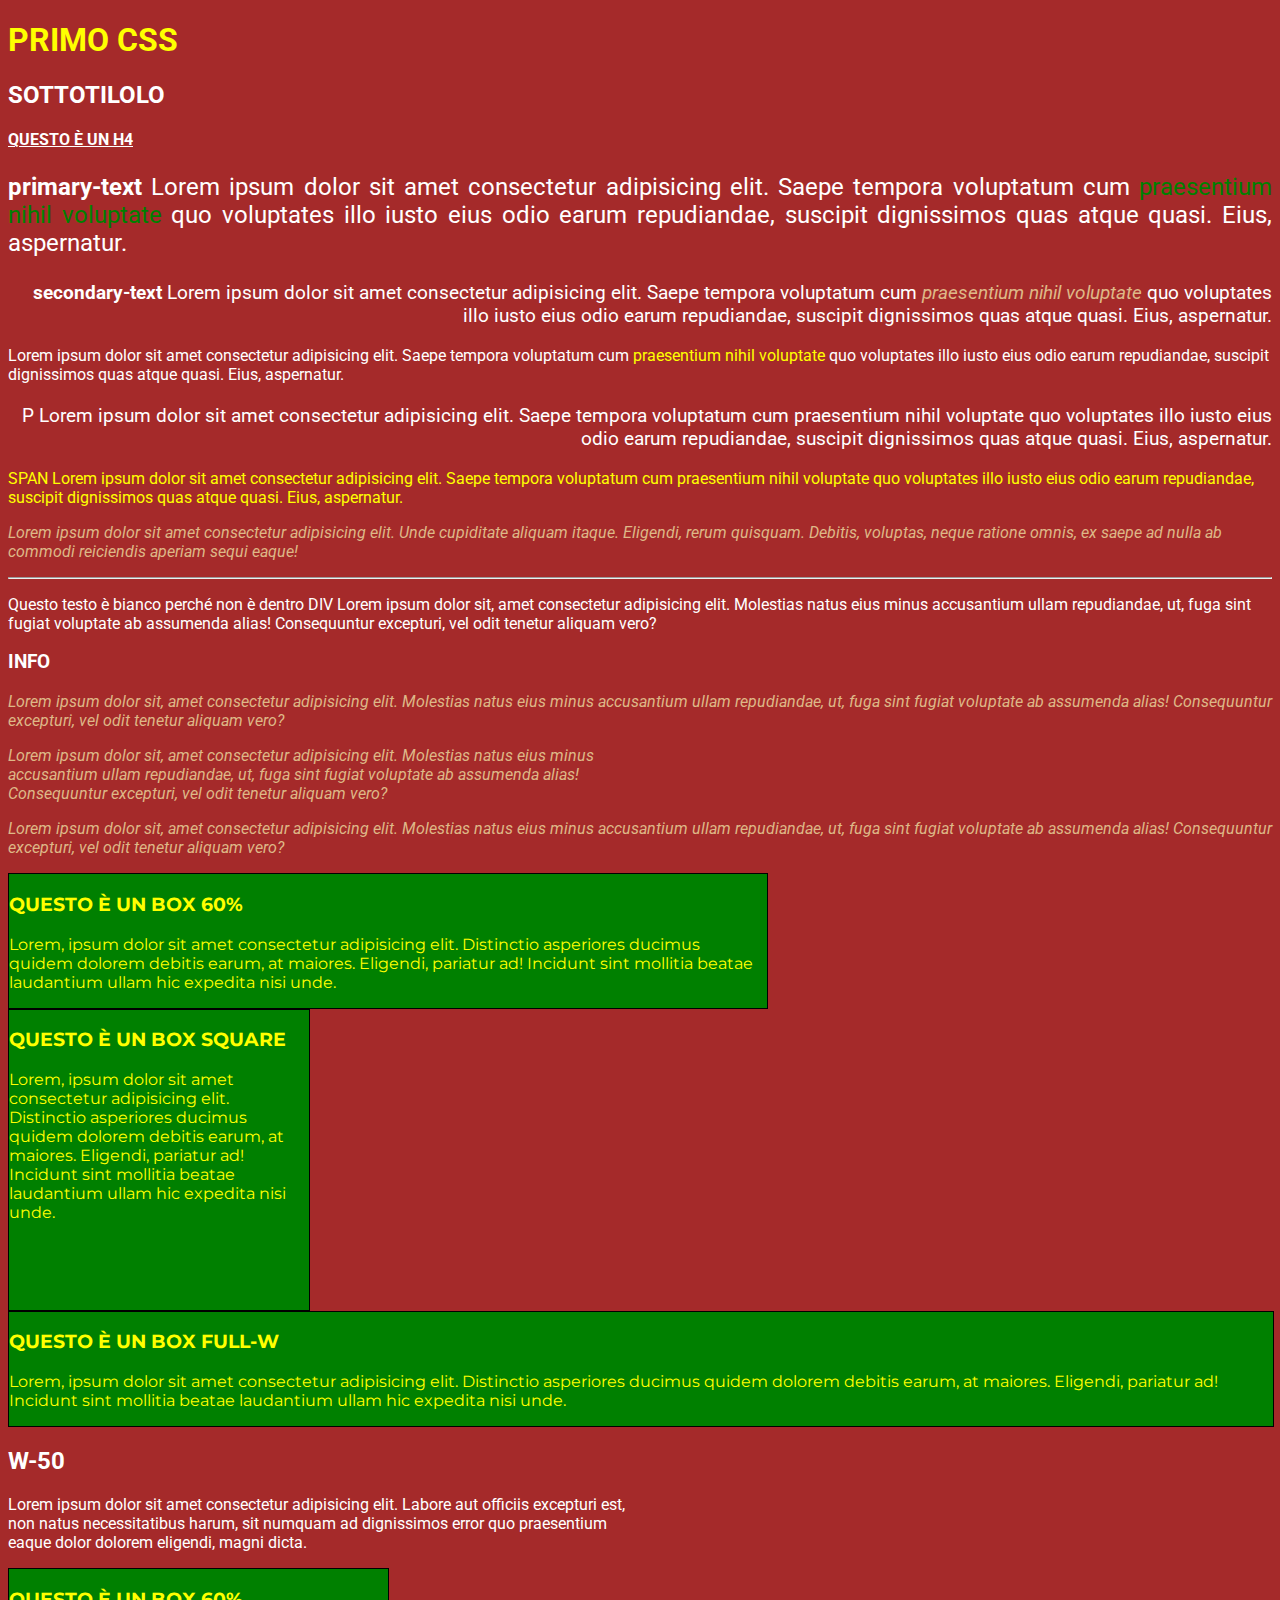
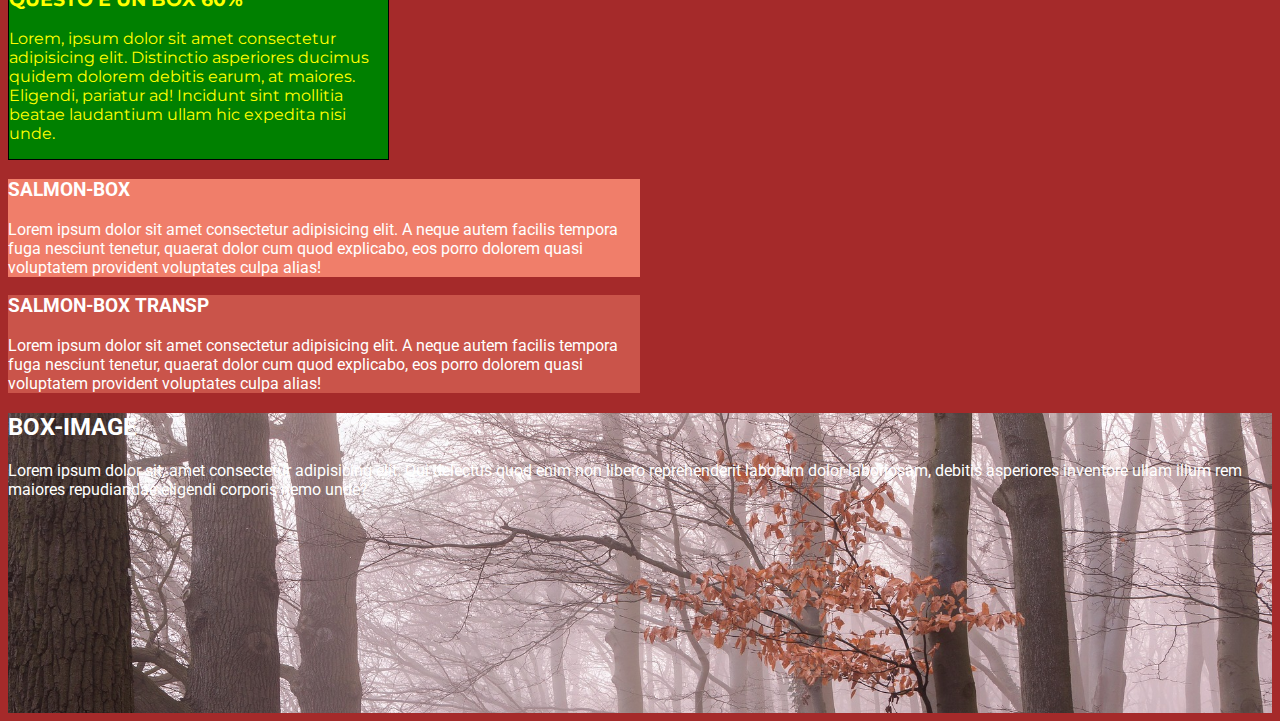
==== index.html @ b5690542 "fine LC CSS 1" ====
<!DOCTYPE html>
<html lang="en">
<head>
  <meta charset="UTF-8">
  <meta name="viewport" content="width=device-width, initial-scale=1.0">

  <!-- Google Font ROBOTO - Montserrat -->
  <link rel="preconnect" href="https://fonts.googleapis.com">
  <link rel="preconnect" href="https://fonts.gstatic.com" crossorigin>
  <link href="https://fonts.googleapis.com/css2?family=Montserrat:ital,wght@0,100..900;1,100..900&family=Roboto:ital,wght@0,100;0,300;0,400;0,500;0,700;0,900;1,100;1,300;1,400;1,500;1,700;1,900&display=swap" rel="stylesheet">

  <style type="text/css">
    /* Questo è un commento  */
    /* body {
      background-color: brown;
      color: #FFFFFF;
    } */
  </style>

  <!-- caricamento CSS esterno  -->
   <link rel="stylesheet" href="css/style.css">

  <title>Primo CSS</title>
</head>
<body>
  <!-- di ID ne deve essere presente solo uno in pagina  -->
  <h1 id="main-title">Primo CSS</h1>
  <h2>sottotilolo</h2>
  <h4>questo è un H4</h4>

  <p class="primary-text">
    <strong>primary-text</strong> 
    Lorem ipsum dolor sit amet consectetur adipisicing elit. Saepe tempora voluptatum cum <span>praesentium nihil voluptate</span> quo voluptates illo iusto eius odio earum repudiandae, suscipit dignissimos quas atque quasi. Eius, aspernatur.
  </p>

  <p class="secondary-text">
    <strong>secondary-text</strong>
    Lorem ipsum dolor sit amet consectetur adipisicing elit. Saepe tempora voluptatum cum <span>praesentium nihil voluptate</span> quo voluptates illo iusto eius odio earum repudiandae, suscipit dignissimos quas atque quasi. Eius, aspernatur.
  </p>
  
  <p>
    Lorem ipsum dolor sit amet consectetur adipisicing elit. Saepe tempora voluptatum cum <span>praesentium nihil voluptate</span> quo voluptates illo iusto eius odio earum repudiandae, suscipit dignissimos quas atque quasi. Eius, aspernatur.
  </p>
  

  <p class="secondary-text">
    P
    Lorem ipsum dolor sit amet consectetur adipisicing elit. Saepe tempora voluptatum cum praesentium nihil voluptate quo voluptates illo iusto eius odio earum repudiandae, suscipit dignissimos quas atque quasi. Eius, aspernatur.
  </p>
  <span class="secondary-text">
    SPAN
    Lorem ipsum dolor sit amet consectetur adipisicing elit. Saepe tempora voluptatum cum praesentium nihil voluptate quo voluptates illo iusto eius odio earum repudiandae, suscipit dignissimos quas atque quasi. Eius, aspernatur.
  </span>

  <p class="description">
    Lorem ipsum dolor sit amet consectetur adipisicing elit. Unde cupiditate aliquam itaque. Eligendi, rerum quisquam. Debitis, voluptas, neque ratione omnis, ex saepe ad nulla ab commodi reiciendis aperiam sequi eaque!
  </p>

  <hr>
  <section id="info">
    <p>
      Questo testo è bianco perché non è dentro DIV 
      Lorem ipsum dolor sit, amet consectetur adipisicing elit. Molestias natus eius minus accusantium ullam repudiandae, ut, fuga sint fugiat voluptate ab assumenda alias! Consequuntur excepturi, vel odit tenetur aliquam vero?
    </p>
    <div>
      <h3>Info</h3>
      <p>
        Lorem ipsum dolor sit, amet consectetur adipisicing elit. Molestias natus eius minus accusantium ullam repudiandae, ut, fuga sint fugiat voluptate ab assumenda alias! Consequuntur excepturi, vel odit tenetur aliquam vero?
      </p>

      <p class="w-50">
        Lorem ipsum dolor sit, amet consectetur adipisicing elit. Molestias natus eius minus accusantium ullam repudiandae, ut, fuga sint fugiat voluptate ab assumenda alias! Consequuntur excepturi, vel odit tenetur aliquam vero?
      </p>

      <div>
        <p>
          Lorem ipsum dolor sit, amet consectetur adipisicing elit. Molestias natus eius minus accusantium ullam repudiandae, ut, fuga sint fugiat voluptate ab assumenda alias! Consequuntur excepturi, vel odit tenetur aliquam vero?
        </p>
      </div>
    </div>
  </section>

  <div class="box">
    <h3>Questo è un box 60%</h3>
    <p>
      Lorem, ipsum dolor sit amet consectetur adipisicing elit. Distinctio asperiores ducimus quidem dolorem debitis earum, at maiores. Eligendi, pariatur ad! Incidunt sint mollitia beatae laudantium ullam hic expedita nisi unde.
    </p>
  </div>

  <div class="box square">
    <h3>Questo è un box square</h3>
    <p>
      Lorem, ipsum dolor sit amet consectetur adipisicing elit. Distinctio asperiores ducimus quidem dolorem debitis earum, at maiores. Eligendi, pariatur ad! Incidunt sint mollitia beatae laudantium ullam hic expedita nisi unde.
    </p>
  </div>

  <div class="box full-w">
    <h3>Questo è un box full-w</h3>
    <p>
      Lorem, ipsum dolor sit amet consectetur adipisicing elit. Distinctio asperiores ducimus quidem dolorem debitis earum, at maiores. Eligendi, pariatur ad! Incidunt sint mollitia beatae laudantium ullam hic expedita nisi unde.
    </p>
  </div>

  <div class="w-50">
    <h2>w-50</h2>
    <p>
      Lorem ipsum dolor sit amet consectetur adipisicing elit. Labore aut officiis excepturi est, non natus necessitatibus harum, sit numquam ad dignissimos error quo praesentium eaque dolor dolorem eligendi, magni dicta.
    </p>

    <div class="box">
      <h3>Questo è un box 60%</h3>
      <p>
        Lorem, ipsum dolor sit amet consectetur adipisicing elit. Distinctio asperiores ducimus quidem dolorem debitis earum, at maiores. Eligendi, pariatur ad! Incidunt sint mollitia beatae laudantium ullam hic expedita nisi unde.
      </p>
    </div>

    <div class="salmon-box">
      <h3>salmon-box</h3>
      <p>
        Lorem ipsum dolor sit amet consectetur adipisicing elit. A neque autem facilis tempora fuga nesciunt tenetur, quaerat dolor cum quod explicabo, eos porro dolorem quasi voluptatem provident voluptates culpa alias!
      </p>
    </div>

    <div class="salmon-box transp">
      <h3>salmon-box transp</h3>
      <p>
        Lorem ipsum dolor sit amet consectetur adipisicing elit. A neque autem facilis tempora fuga nesciunt tenetur, quaerat dolor cum quod explicabo, eos porro dolorem quasi voluptatem provident voluptates culpa alias!
      </p>
    </div>

    

  </div>

  <div class="box-image">
    <h2>box-image</h2>
    <p>
      Lorem ipsum dolor sit, amet consectetur adipisicing elit. Qui delectus quod enim non libero reprehenderit laborum dolor laboriosam, debitis asperiores inventore ullam illum rem maiores repudiandae eligendi corporis nemo unde?
    </p>
  </div>
  
</body>
</html>
---- css/style.css ----
/* GENERAL */

body{
  background-color: brown;
  color: white;
  font-family: "Roboto", sans-serif;
  font-size: 16px;
}

/* mettendo la virgola fra più selettori l'istruzione interessarà tutti  */
h1, h2, h3, h4{
  text-transform: uppercase;
}

h4{
  text-decoration: underline;
}

span{
  color: yellow;
}

/*************** UTILS ****************/
.w-50{
  width: 50%;
}

/* ELEMENTS */
.box{
  font-family: "Montserrat", sans-serif;
  background-color: green;
  color: yellow;
  width: 60%;
  border: 1px solid black;
}

/* istruzione per i box che sono anche square */
.box.square{
  width: 300px;
  height: 300px;
  /* font bold */
  font-weight:;
}

.box.full-w{
  width: 100%;
}

.salmon-box{
  /* background-color: #F07E6A; */
  background-color: rgb(240, 126, 106);
}

.salmon-box.transp{
  background-color: rgba(240, 126, 106, 0.5);
}

#main-title{
  color: yellow;
}

/* rem è in propostione alla dimensione del font di default  */
.primary-text{
  font-size: 1.5rem;
  text-align: justify;
}

/* più selettori separati da spazio significa che sono uno ineestato nell'altro  */
.primary-text span{
  color: green;

}

/* em è in proporzione alla dimensione del font del genitore  */
p.secondary-text{
  font-size: 1.2em;
  text-align: right;
}

.secondary-text span,
.description,
section#info div p
{
  color: burlywood;
  font-style: italic;
}

.box-image{
  background-image: url('../img/bosco.jpg');
  min-height: 300px;
  background-size:cover;
}
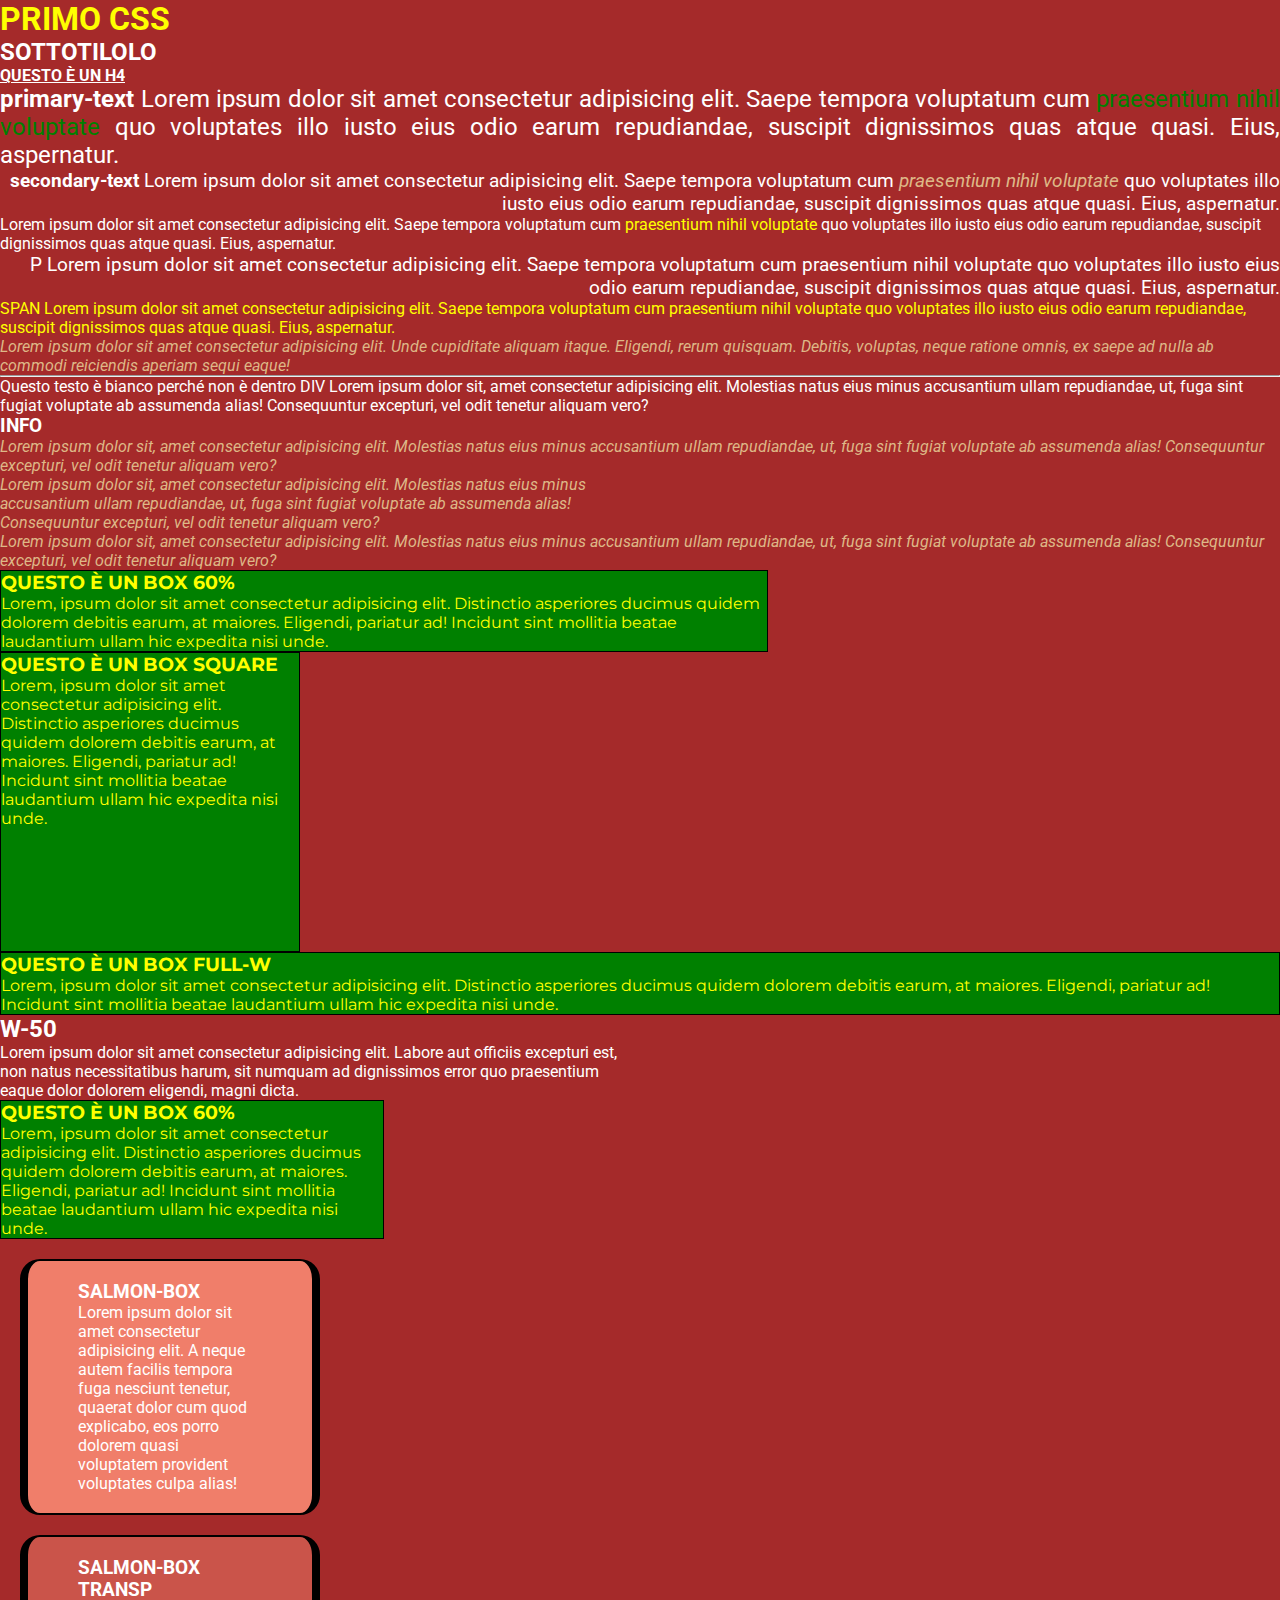
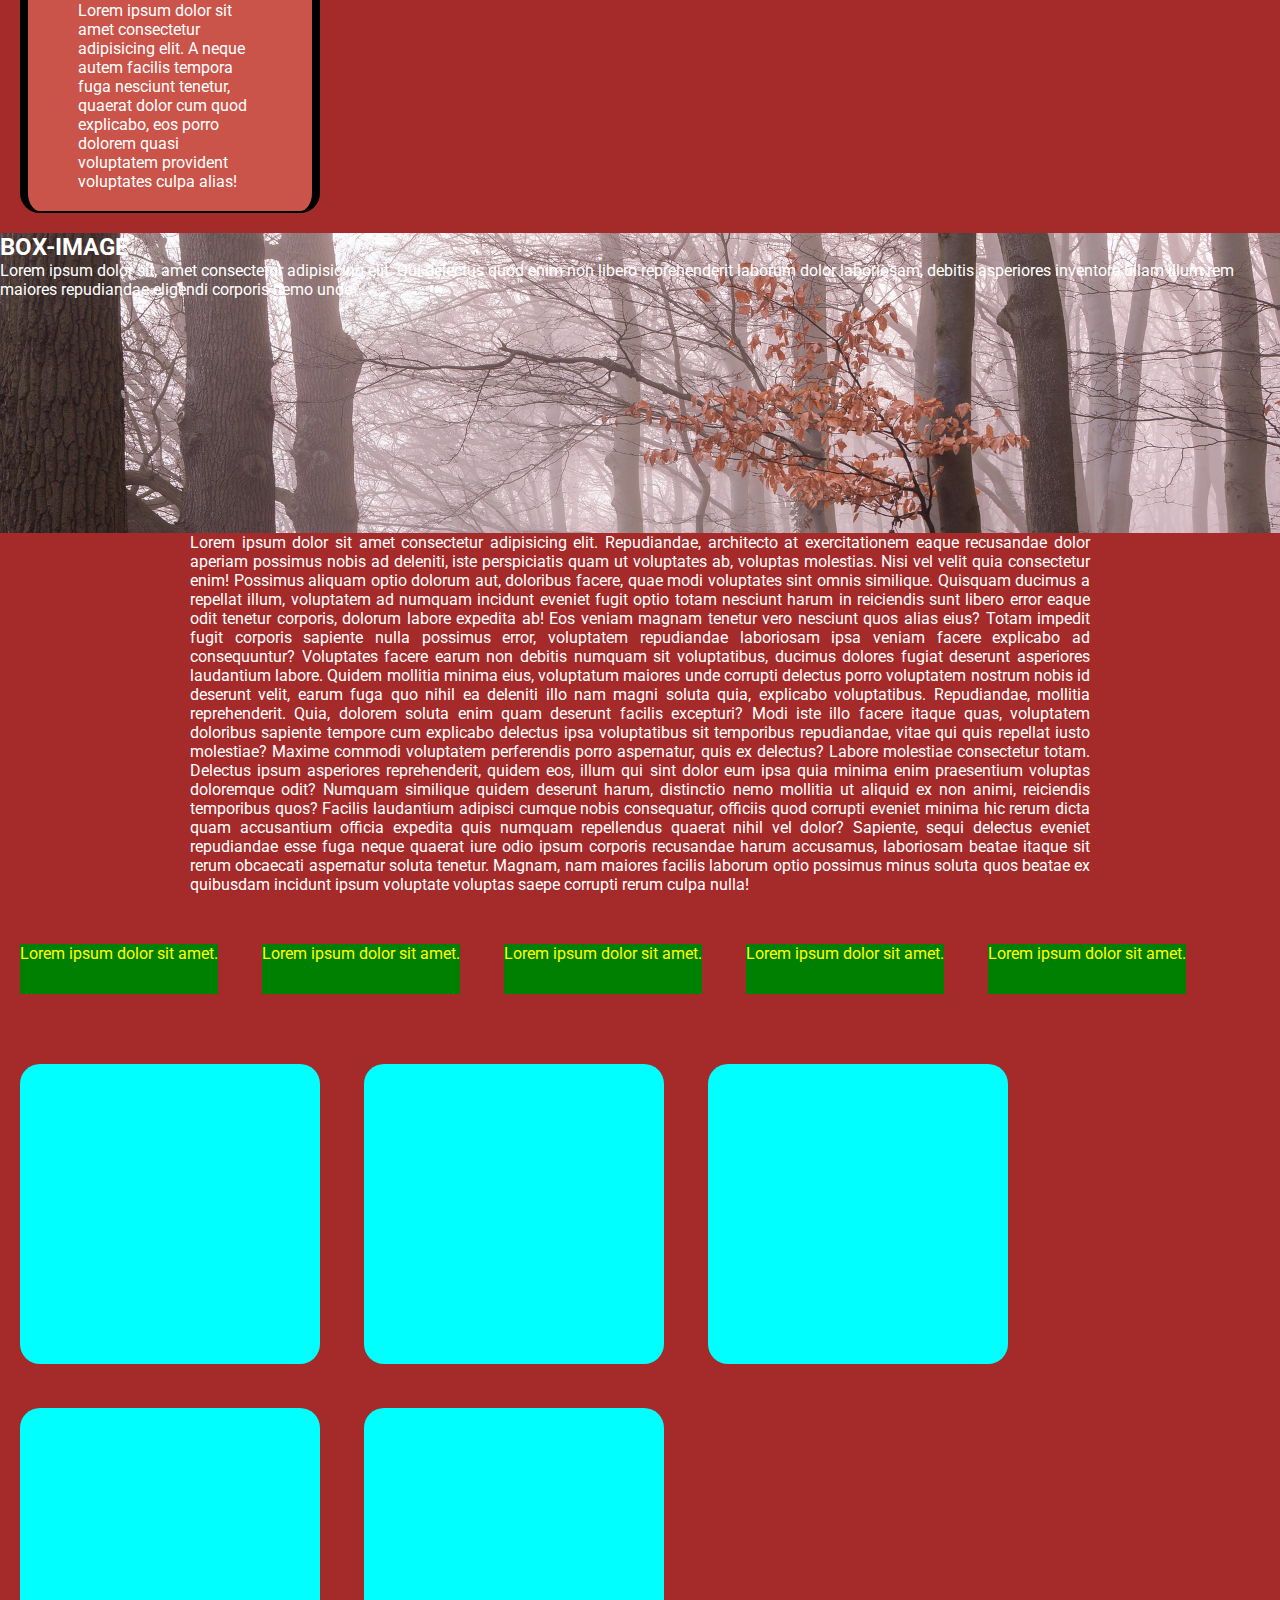
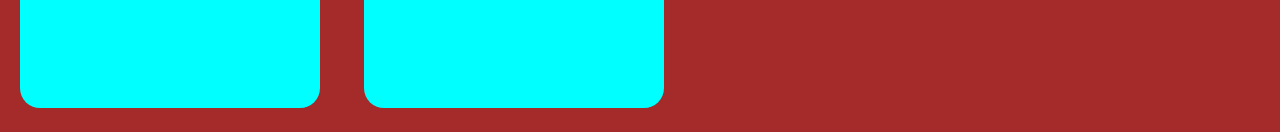
==== commit 6d09c9b6: "fine LC CSS 2" ====
--- a/index.html
+++ b/index.html
@@ -138,6 +138,26 @@
       Lorem ipsum dolor sit, amet consectetur adipisicing elit. Qui delectus quod enim non libero reprehenderit laborum dolor laboriosam, debitis asperiores inventore ullam illum rem maiores repudiandae eligendi corporis nemo unde?
     </p>
   </div>
+
+  <section class="container">
+    <p class="justify">
+      Lorem ipsum dolor sit amet consectetur adipisicing elit. Repudiandae, architecto at exercitationem eaque recusandae dolor aperiam possimus nobis ad deleniti, iste perspiciatis quam ut voluptates ab, voluptas molestias. Nisi vel velit quia consectetur enim! Possimus aliquam optio dolorum aut, doloribus facere, quae modi voluptates sint omnis similique. Quisquam ducimus a repellat illum, voluptatem ad numquam incidunt eveniet fugit optio totam nesciunt harum in reiciendis sunt libero error eaque odit tenetur corporis, dolorum labore expedita ab! Eos veniam magnam tenetur vero nesciunt quos alias eius? Totam impedit fugit corporis sapiente nulla possimus error, voluptatem repudiandae laboriosam ipsa veniam facere explicabo ad consequuntur? Voluptates facere earum non debitis numquam sit voluptatibus, ducimus dolores fugiat deserunt asperiores laudantium labore. Quidem mollitia minima eius, voluptatum maiores unde corrupti delectus porro voluptatem nostrum nobis id deserunt velit, earum fuga quo nihil ea deleniti illo nam magni soluta quia, explicabo voluptatibus. Repudiandae, mollitia reprehenderit. Quia, dolorem soluta enim quam deserunt facilis excepturi? Modi iste illo facere itaque quas, voluptatem doloribus sapiente tempore cum explicabo delectus ipsa voluptatibus sit temporibus repudiandae, vitae qui quis repellat iusto molestiae? Maxime commodi voluptatem perferendis porro aspernatur, quis ex delectus? Labore molestiae consectetur totam. Delectus ipsum asperiores reprehenderit, quidem eos, illum qui sint dolor eum ipsa quia minima enim praesentium voluptas doloremque odit? Numquam similique quidem deserunt harum, distinctio nemo mollitia ut aliquid ex non animi, reiciendis temporibus quos? Facilis laudantium adipisci cumque nobis consequatur, officiis quod corrupti eveniet minima hic rerum dicta quam accusantium officia expedita quis numquam repellendus quaerat nihil vel dolor? Sapiente, sequi delectus eveniet repudiandae esse fuga neque quaerat iure odio ipsum corporis recusandae harum accusamus, laboriosam beatae itaque sit rerum obcaecati aspernatur soluta tenetur. Magnam, nam maiores facilis laborum optio possimus minus soluta quos beatae ex quibusdam incidunt ipsum voluptate voluptas saepe corrupti rerum culpa nulla!
+    </p>
+  </section>
+
+  <div class="text-inine my-30">
+    <span>Lorem ipsum dolor sit amet.</span>
+    <span>Lorem ipsum dolor sit amet.</span>
+    <span>Lorem ipsum dolor sit amet.</span>
+    <span>Lorem ipsum dolor sit amet.</span>
+    <span>Lorem ipsum dolor sit amet.</span>
+  </div>
+
+  <div class="color-box"></div>
+  <div class="color-box"></div>
+  <div class="color-box"></div>
+  <div class="color-box"></div>
+  <div class="color-box"></div>
   
 </body>
 </html>--- a/css/style.css
+++ b/css/style.css
@@ -1,10 +1,22 @@
 /* GENERAL */
+/* reset */
+*{
+  margin: 0;
+  padding: 0;
+  box-sizing: border-box;
+}
 
 body{
   background-color: brown;
   color: white;
   font-family: "Roboto", sans-serif;
   font-size: 16px;
+}
+
+.container{
+  width: 95%;
+  max-width: 900px;
+  margin: 0 auto;
 }
 
 /* mettendo la virgola fra più selettori l'istruzione interessarà tutti  */
@@ -18,6 +30,19 @@
 
 span{
   color: yellow;
+}
+
+.justify{
+  text-align: justify;
+}
+
+.hide{
+  display: none;
+}
+
+.my-30{
+  margin-top: 30px;
+  margin-bottom: 30px;
 }
 
 /*************** UTILS ****************/
@@ -47,8 +72,18 @@
 }
 
 .salmon-box{
+  width: 300px;
   /* background-color: #F07E6A; */
   background-color: rgb(240, 126, 106);
+  border-color: black;
+  border-style: solid;
+  /* con due paramentri il primo diguarda sopra e sotto e il secondo sx e dx */
+  border-width: 2px 8px;
+  border-radius: 20px;
+
+  padding: 20px 50px;
+
+  margin: 20px;
 }
 
 .salmon-box.transp{
@@ -90,3 +125,20 @@
   min-height: 300px;
   background-size:cover;
 }
+
+
+.text-inine span{
+  display: inline-block;
+  height: 50px;
+  background-color: green;
+  margin: 20px;
+}
+
+.color-box{
+  display: inline-block;
+  background-color: aqua;
+  border-radius: 20px;
+  width: 300px;
+  height: 300px;
+  margin: 20px;
+}